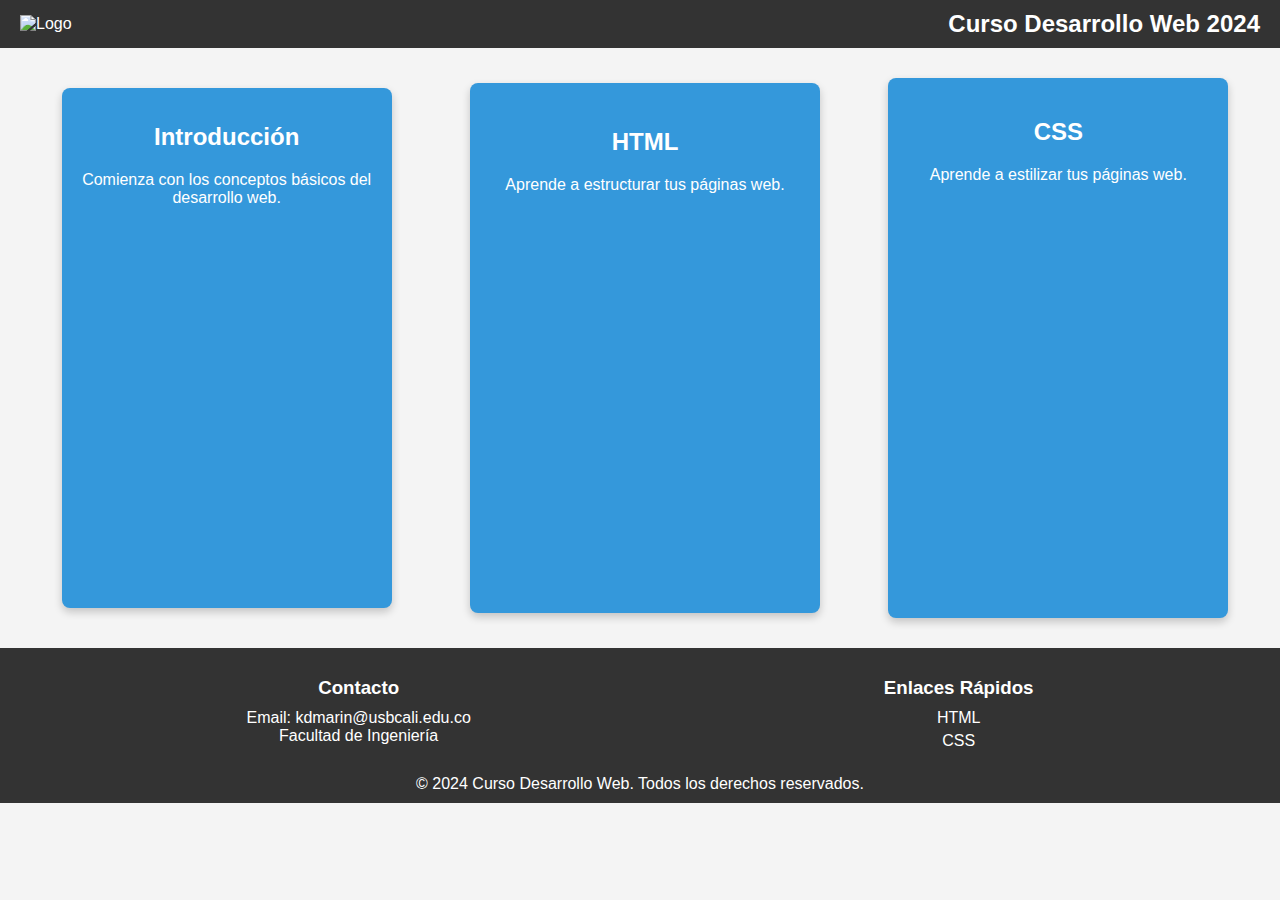
==== index.html @ 93466552 "Menu Semanas" ====
<!DOCTYPE html>
<html lang="es">
<head>
    <meta charset="UTF-8">
    <meta name="viewport" content="width=device-width, initial-scale=1.0">
    <title>Curso Desarrollo Web 2024</title>
    <link rel="stylesheet" href="./src/main.css">
</head>
<body>
    <header>
        <nav class="navbar">
            <div class="logo">
                <img src="https://usbcali.edu.co/wp-content/themes/usb_cali/images/web/logos/logo-nav-dark.png" alt="Logo" />
            </div>
            <div class="course-info">
                <h1>Curso Desarrollo Web 2024</h1>
            </div>
        </nav>
    </header>

    <main>
        <section class="card-container">
            <div class="card card-one" onclick="redirectToPage('./weeks/SEMANA_1')">
                <h2>Introducción</h2>
                <p>Comienza con los conceptos básicos del desarrollo web.</p>
            </div>
            <div class="card card-two" onclick="redirectToPage('./weeks/SEMANA_2')">
                <h2>HTML </h2>
                <p>Aprende a estructurar tus páginas web.</p>
            </div>
            <div class="card card-three" onclick="redirectToPage('./weeks/SEMANA_3')">
                <h2>CSS </h2>
                <p>Aprende a estilizar tus páginas web.</p>
                <!--<h2>JavaScript</h2>
                <p>Explora la programación y agrega interactividad a tus páginas.</p>-->
            </div>
        </section>
        <!--<section class="card-container">
            <div class="card card-one" disabled>
                <h2>...</h2>
                <p>...</p>
            </div>
            <div class="card card-two">
                <h2>...</h2>
                <p>...</p>
            </div>
            <div class="card card-three">
                <h2>...</h2>
                <p>...</p>
            </div>
        </section>-->
    </main>

    <footer>
        <div class="footer-content">
            <div class="contact-info">
                <h3>Contacto</h3>
                <p>Email: kdmarin@usbcali.edu.co</p>
                <p>Facultad de Ingeniería</p>
            </div>

            <div class="quick-links">
                <h3>Enlaces Rápidos</h3>
                <ul>
                    <li><a href="./weeks/SEMANA_2/">HTML</a></li>
                    <li><a href="./weeks/SEMANA_3/">CSS</a></li>
                </ul>
            </div>

            <div class="copyright">
                <p>&copy; 2024 Curso Desarrollo Web. Todos los derechos reservados.</p>
            </div>
        </div>
    </footer>

    <script>
        function redirectToPage(url) {
            window.location.href = url;
        }
    </script>
</body>
</html>
---- src/main.css ----
/* General Styles */
body {
    font-family: Arial, sans-serif;
    margin: 0;
    padding: 0;
    background-color: #f4f4f4;
}

/* Header Styles */
header {
    background-color: #333;
    color: white;
    padding: 10px 20px;
}

.navbar {
    display: flex;
    align-items: center;
    justify-content: space-between;
}

.logo img {
    width: 50px;
    height: auto;
}

.course-info h1 {
    font-size: 24px;
    margin: 0;
}

/* Main Section Styles */
.card-container {
    display: flex;
    justify-content: space-around;
    flex-wrap: wrap;
    padding: 20px;
}

.card {
    background-color: #3498db;
    color: white;
    border-radius: 8px;
    padding: 20px;
    margin: 10px;
    flex: 1 1 30%;
    max-width: 300px;
    text-align: center;
    box-shadow: 0 4px 8px rgba(0, 0, 0, 0.2);
    transition: transform 0.3s ease;
    min-height: 480px; /* Altura mínima para las tarjetas */

}

.card:hover {
    transform: translateY(-10px);
}

/* Specific Card Styles */
.card-one {
    padding: 15px;
    margin: 20px;
}

.card-two {
    padding: 25px;
    margin: 15px;
}

.card-three {
    padding: 20px;
    margin: 10px;
}

/* Footer Styles */
footer {
    background-color: #333;
    color: white;
    padding: 0px;
    text-align: center;
}

.footer-content {
    display: flex;
    justify-content: space-around;
    align-items: flex-start;
    max-width: 1200px;
    margin: 0 auto;
    flex-wrap: wrap;
}

.footer-content div {
    margin: 10px;
}

.footer-content h3 {
    margin-bottom: 10px;
}

.footer-content p, .footer-content ul, .footer-content li {
    margin: 0;
    padding: 0;
    list-style: none;
}

.footer-content ul li {
    margin-bottom: 5px;
}

.footer-content ul li a {
    color: white;
    text-decoration: none;
}

.footer-content ul li a:hover {
    text-decoration: underline;
}

.copyright {
    width: 100%;
    margin-top: 20px;
}
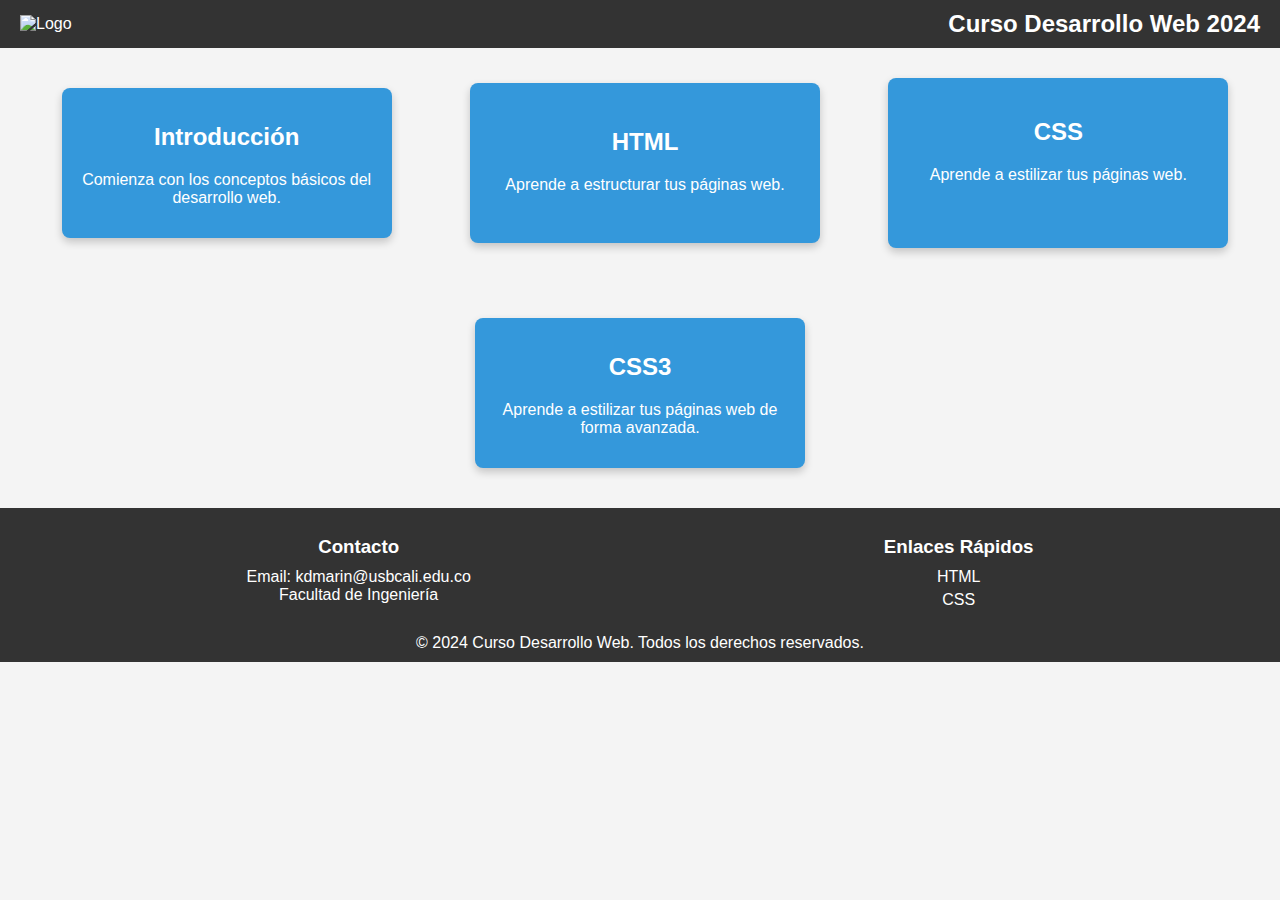
==== commit 88cea804: "CLASE 4 Y 5" ====
--- a/index.html
+++ b/index.html
@@ -35,20 +35,20 @@
                 <p>Explora la programación y agrega interactividad a tus páginas.</p>-->
             </div>
         </section>
-        <!--<section class="card-container">
-            <div class="card card-one" disabled>
-                <h2>...</h2>
-                <p>...</p>
+        <section class="card-container">
+            <div class="card card-one" onclick="redirectToPage('./weeks/SEMANA_5')">
+                <h2>CSS3</h2>
+                <p>Aprende a estilizar tus páginas web de forma avanzada.</p>
             </div>
-            <div class="card card-two">
+            <!--<div class="card card-two">
                 <h2>...</h2>
                 <p>...</p>
             </div>
             <div class="card card-three">
                 <h2>...</h2>
                 <p>...</p>
-            </div>
-        </section>-->
+            </div>-->
+        </section>
     </main>
 
     <footer>
--- a/src/main.css
+++ b/src/main.css
@@ -48,8 +48,6 @@
     text-align: center;
     box-shadow: 0 4px 8px rgba(0, 0, 0, 0.2);
     transition: transform 0.3s ease;
-    min-height: 480px; /* Altura mínima para las tarjetas */
-
 }
 
 .card:hover {
